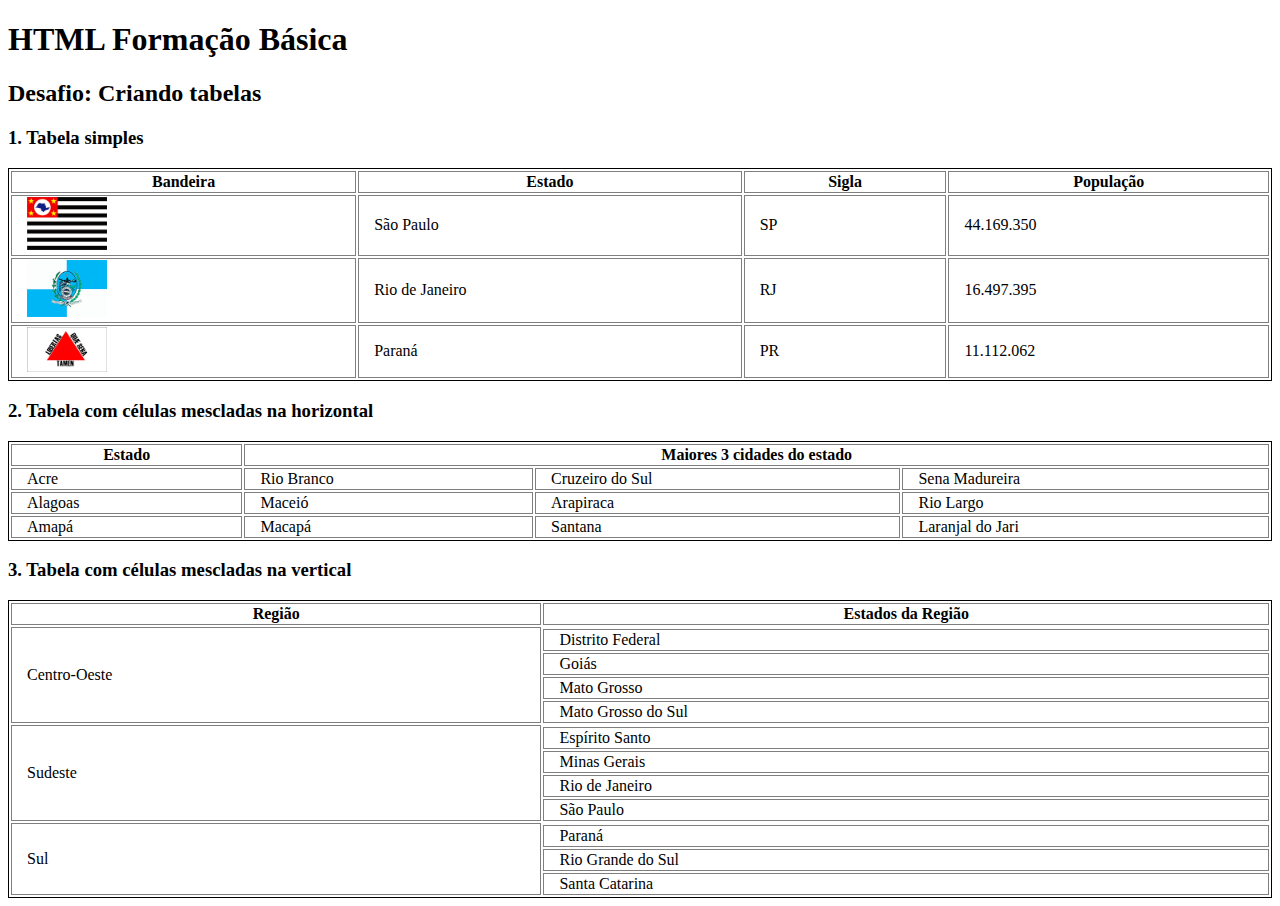
==== Desafios/Tableas/index.html @ 6cc3ed86 "[+] Tabelas" ====
<!DOCTYPE html>
<html lang="en">
<head>
    <meta charset="UTF-8">
    <title>Criando Tabelas</title>
    <link rel="icon" href="favicon.ico">
    <link rel="stylesheet" href="estilo.css">
</head>
<body>
<div>
    <h1>HTML Formação Básica</h1>
    <h2>Desafio: Criando tabelas</h2>
    <h3>1. Tabela simples</h3>
    <table id="tabela_estados">
        <thead>
            <tr>
                <td>Bandeira</td>
                <td>Estado</td>
                <td>Sigla</td>
                <td>População</td>
            </tr>
        </thead>
        <tbody>
            <tr>
                <td><img src="sao_paulo_200.png" alt="Bandeira do Estado de São Paulo" width="80"></td>
                <td>São Paulo</td>
                <td>SP</td>
                <td>44.169.350</td>
            </tr>
            <tr>
                <td><img src="rio_de_janeiro_200.png" alt="Bandeira do Estado de Rio de Janeiro" width="80"></td>
                <td>Rio de Janeiro</td>
                <td>RJ</td>
                <td>16.497.395</td>
            </tr>
            <tr>
                <td><img src="minas_gerais_200.jpg" alt="Bandeira do Estado de Minas Gerais" width="80"></td>
                <td>Paraná</td>
                <td>PR</td>
                <td>11.112.062</td>
            </tr>
        </tbody>
    </table>
    <h3>2. Tabela com células mescladas na horizontal</h3>
    <table id="tabela_mesclada_horizontal">
        <thead>
        <tr>
            <td>Estado</td>
            <td colspan="3">Maiores 3 cidades do estado</td>
        </tr>
        </thead>
        <tbody>
            <tr>
                <td>Acre</td>
                <td>Rio Branco</td>
                <td>Cruzeiro do Sul</td>
                <td>Sena Madureira</td>
            </tr>
            <tr>
                <td>Alagoas</td>
                <td>Maceió</td>
                <td>Arapiraca</td>
                <td>Rio Largo</td>
            </tr>
            <tr>
                <td>Amapá</td>
                <td>Macapá</td>
                <td>Santana</td>
                <td>Laranjal do Jari</td>
            </tr>
        </tbody>
    </table>
    <h3>3. Tabela com células mescladas na vertical</h3>
    <table id="tabela_mescalada_vertical">
        <thead>
            <tr>
                <td>Região</td>
                <td>Estados da Região</td>
            </tr>
        </thead>
        <tbody>
            <tr>
                <td rowspan="5">Centro-Oeste</td>
            </tr>
            <tr><td>Distrito Federal</td></tr>
            <tr><td>Goiás</td></tr>
            <tr><td>Mato Grosso</td></tr>
            <tr><td>Mato Grosso do Sul</td></tr>
            <tr>
                <td rowspan="5">Sudeste</td>
            </tr>
            <tr><td>Espírito Santo</td></tr>
            <tr><td>Minas Gerais</td></tr>
            <tr><td>Rio de Janeiro</td></tr>
            <tr><td>São Paulo</td></tr>
            <tr>
                <td rowspan="4">Sul</td>
            </tr>
            <tr><td>Paraná</td></tr>
            <tr><td>Rio Grande do Sul</td></tr>
            <tr><td>Santa Catarina</td></tr>
        </tbody>
    </table>
</div>
</body>
</html>
---- Desafios/Tableas/estilo.css ----
table{
    border: 1px solid black;
    width: 100%;
}

table thead{
    font-weight: bold;
    text-align: center;
}

table td{
    border: 1px solid #7f7f7f;
    padding-left: 15px;
    padding-right: 15px;
}

table tbody{
    text-align: left;
    vertical-align: center;
}
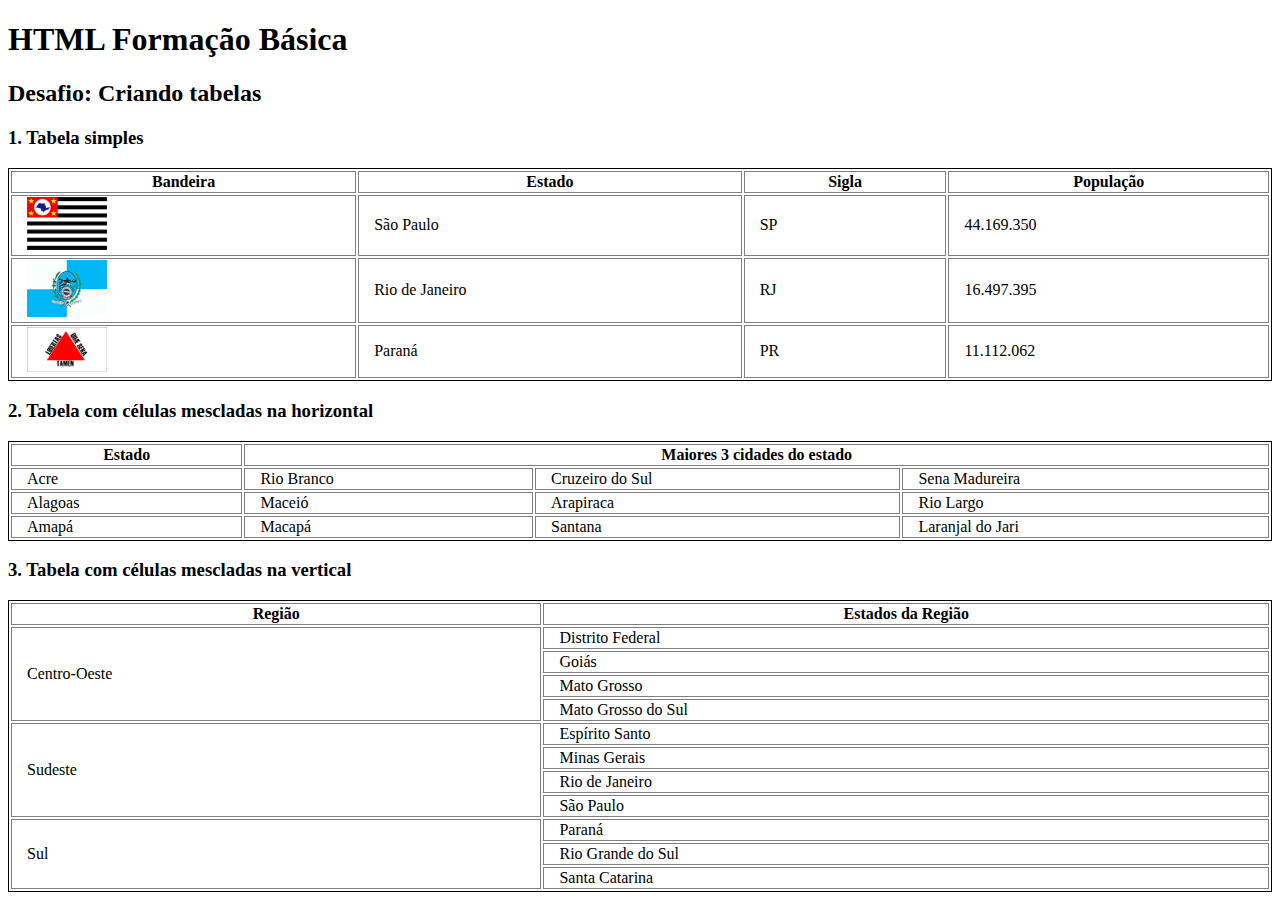
==== commit 9fdbe7c9: "[+] Tabelas" ====
--- a/Desafios/Tableas/index.html
+++ b/Desafios/Tableas/index.html
@@ -80,23 +80,23 @@
         </thead>
         <tbody>
             <tr>
-                <td rowspan="5">Centro-Oeste</td>
+                <td rowspan="4">Centro-Oeste</td>
+                <td>Distrito Federal</td>
             </tr>
-            <tr><td>Distrito Federal</td></tr>
             <tr><td>Goiás</td></tr>
             <tr><td>Mato Grosso</td></tr>
             <tr><td>Mato Grosso do Sul</td></tr>
             <tr>
-                <td rowspan="5">Sudeste</td>
+                <td rowspan="4">Sudeste</td>
+                <td>Espírito Santo</td>
             </tr>
-            <tr><td>Espírito Santo</td></tr>
             <tr><td>Minas Gerais</td></tr>
             <tr><td>Rio de Janeiro</td></tr>
             <tr><td>São Paulo</td></tr>
             <tr>
-                <td rowspan="4">Sul</td>
+                <td rowspan="3">Sul</td>
+                <td>Paraná</td>
             </tr>
-            <tr><td>Paraná</td></tr>
             <tr><td>Rio Grande do Sul</td></tr>
             <tr><td>Santa Catarina</td></tr>
         </tbody>
